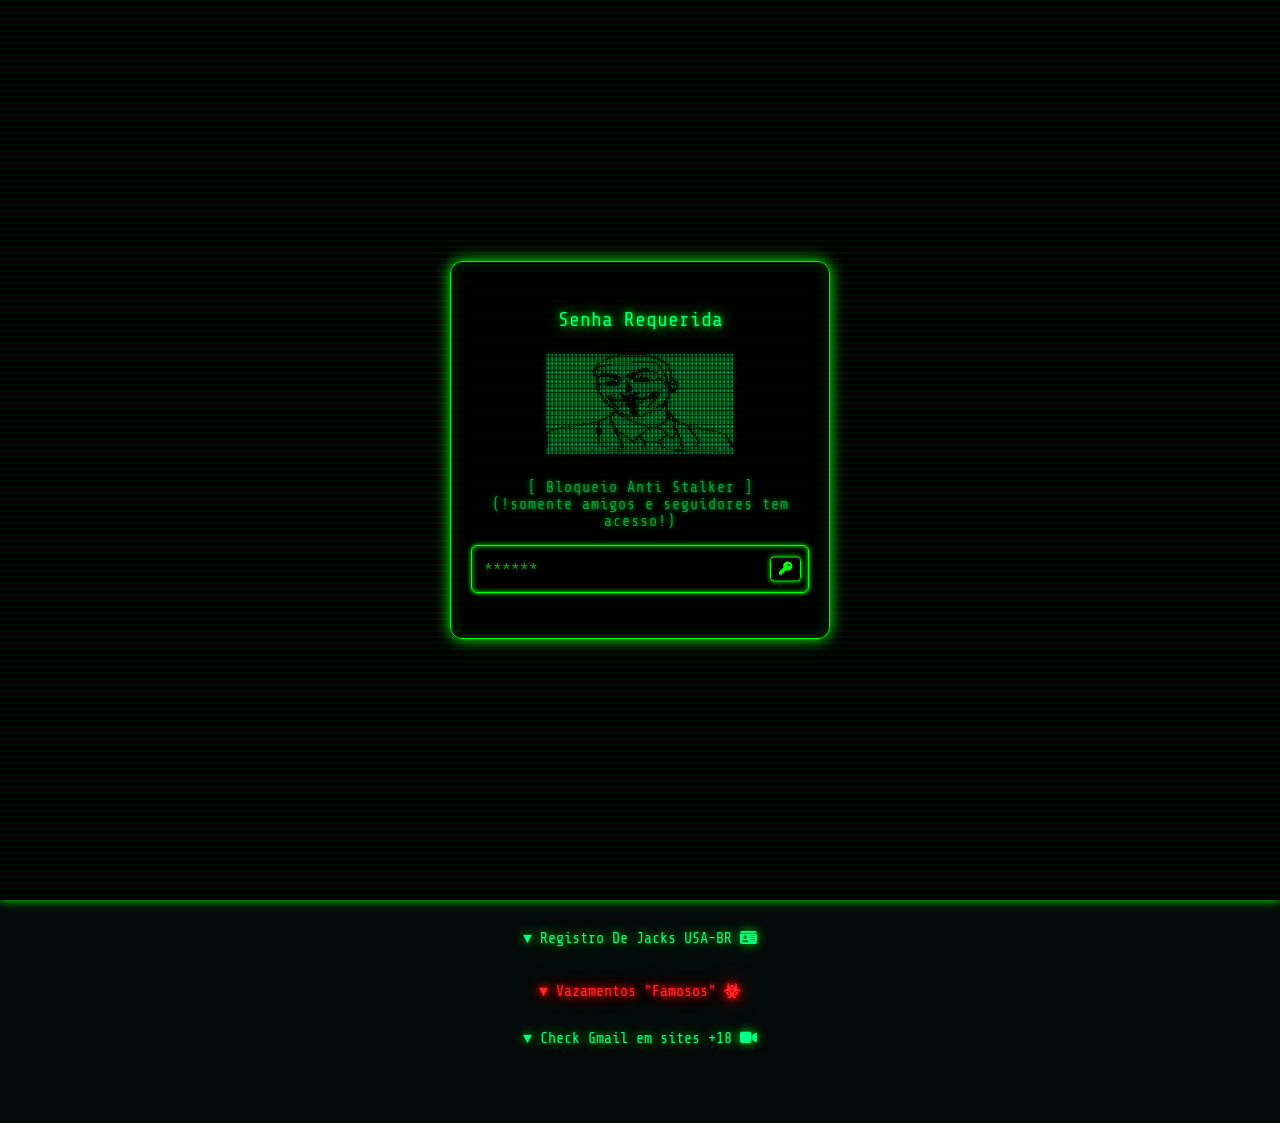
==== index.html @ c8e9060c "Update index.html" ====
<!DOCTYPE html>
<html lang="pt-BR">
<head>
   <meta charset="UTF-8">
    <meta name="viewport" content="width=device-width, initial-scale=1.0">
     <title>Olho De Deus - SOCMINT</title>
      <link rel="stylesheet" href="style.css">
       <link href="https://fonts.googleapis.com/css2?family=Share+Tech+Mono&display=swap" rel="stylesheet">
        <link rel="stylesheet" href="https://cdnjs.cloudflare.com/ajax/libs/font-awesome/6.5.0/css/all.min.css">
       <link rel="icon" type="image/png" href="eye.png">
     <link rel="shortcut icon" href="eye.png">
    <link rel="apple-touch-icon" href="eye.png"> 
</head>
<body>

<!-- TELA DE ACESSO -->
<div id="lockScreen">
  <div class="lock-box">
    <h1 class="lock-title">Senha Requerida</h1>
    <div class="lock-ascii">
     <pre>
⣿⣿⣿⣿⣿⣿⣿⣿⣿⣿⣿⣿⣿⣿⣿⠟⣋⣭⣴⣶⣶⣶⣶⣶⣦⣭⣙⠻⢿⣿⣿⣿⣿⣿⣿⣿⣿⣿⣿⣿⣿⣿⣿⣿⣿⣿⣿
⣿⣿⣿⣿⣿⣿⣿⣿⣿⣿⣿⣿⣿⢟⣵⣾⣿⣿⣿⠿⠿⠟⣛⣛⣛⣛⣛⠻⣦⡙⢿⣿⣿⣿⣿⣿⣿⣿⣿⣿⣿⣿⣿⣿⣿⣿⣿
⣿⣿⣿⣿⣿⣿⣿⣿⣿⣿⣿⣿⠇⢚⣋⣭⣵⣶⣶⣿⣿⣿⣿⣿⣿⣿⣿⣷⡘⣿⡌⣿⣿⣿⣿⣿⣿⣿⣿⣿⣿⣿⣿⣿⣿⣿⣿
⣿⣿⣿⣿⣿⣿⣿⣿⣿⣿⣿⡟⢠⣿⢿⣿⣿⣿⣿⣿⣿⡿⠟⠉⠀⠈⠛⠿⣷⢹⣧⢹⣿⣿⣿⣿⣿⣿⣿⣿⣿⣿⣿⣿⣿⣿⣿
⣿⣿⣿⣿⣿⣿⣿⣿⣿⣿⣿⣿⡈⠇⠀⠀⠉⠛⢿⣿⠋⠀⢠⡶⣿⣿⣿⣶⣿⡇⢿⢸⣿⣿⣿⣿⣿⣿⣿⣿⣿⣿⣿⣿⣿⣿⣿
⣿⣿⣿⣿⣿⣿⣿⣿⣿⣿⣿⣿⡇⣾⣿⡿⠖⢤⡀⣶⢲⣤⠈⠁⠀⠈⡛⣋⣈⡻⠸⠀⠻⣿⣿⣿⣿⣿⣿⣿⣿⣿⣿⣿⣿⣿⣿
⣿⣿⣿⣿⣿⣿⣿⣿⣿⣿⣿⣿⡇⢘⡏⠀⠀⠀⣸⣿⠈⣿⣶⣶⣶⣶⣿⣿⣿⣇⡀⣚⡀⣿⣿⣿⣿⣿⣿⣿⣿⣿⣿⣿⣿⣿⣿
⣿⣿⣿⣿⣿⣿⣿⣿⣿⣿⣿⣿⡇⢸⣿⣿⣿⣿⣿⣿⠀⢸⣿⣿⣿⣿⣿⣿⡿⣿⡆⠙⢃⣿⣿⣿⣿⣿⣿⣿⣿⣿⣿⣿⣿⣿⣿
⣿⣿⣿⣿⣿⣿⣿⣿⣿⣿⣿⣿⣿⡘⣿⣿⡿⢿⡟⢿⡤⠾⠓⣹⣶⣶⠎⢀⢲⣿⡇⣤⣼⣿⣿⣿⣿⣿⣿⣿⣿⣿⣿⣿⣿⣿⣿
⣿⣿⣿⣿⣿⣿⣿⣿⣿⣿⣿⣿⣿⣷⠸⡅⠘⠿⠷⠀⠀⠀⠈⠛⠋⠉⢀⠄⣾⣿⠃⣿⣿⣿⣿⣿⣿⣿⣿⣿⣿⣿⣿⣿⣿⣿⣿
⣿⣿⣿⣿⣿⣿⣿⣿⣿⣿⣿⣿⣿⣿⣇⢱⡀⣤⣤⣤⠀⠁⠰⠖⣲⣿⢇⣼⣿⠏⢘⣿⣿⣿⣿⣿⣿⣿⣿⣿⣿⣿⣿⣿⣿⣿⣿
⣿⣿⣿⣿⣿⣿⣿⣿⣿⣿⣿⣿⣿⣿⣿⣧⡑⢌⢳⣶⣄⠀⢀⣿⣿⣃⣾⡟⣡⢠⢸⣿⣿⣿⣿⣿⣿⣿⣿⣿⣿⣿⣿⣿⣿⣿⣿
⣿⣿⣿⣿⣿⣿⣿⣿⣿⣿⣿⣿⣿⣿⣿⣿⡿⠀⡻⣿⣿⠀⠀⣿⣿⡿⢣⣾⣥⣿⠸⣿⣿⣿⣿⣿⣿⣿⣿⣿⣿⣿⣿⣿⣿⣿⣿
⣿⣿⣿⣿⣿⣿⣿⣿⣿⣿⣿⣿⣿⣿⣿⠟⢡⣷⣄⠨⣙⣂⣀⣛⣡⣾⣿⣿⣿⣿⠀⡈⣿⣿⣿⣿⣿⣿⣿⣿⣿⣿⣿⣿⣿⣿⣿
⣿⣿⣿⣿⣿⣿⣿⣿⣿⣿⣿⣿⡿⠛⣡⣾⠸⣿⣿⣷⣌⡻⢿⣿⣿⣿⣿⣿⣿⡿⢠⡇⠙⢿⣿⣿⣿⣿⣿⣿⣿⣿⣿⣿⣿⣿⣿
⣿⣿⣿⣿⣿⡿⠿⢟⣛⣩⣭⣴⣶⢸⣿⣿⡆⢿⣿⣿⣿⣿⣦⣍⡛⢿⣿⡿⢋⣴⣿⡿⢸⣶⣍⠻⢿⣿⣿⣿⣿⣿⣿⣿⣿⣿⣿
⣿⠟⣛⣭⣴⣶⣿⣿⣿⣿⣿⣿⡏⠘⣿⣿⣷⠘⣿⣿⣿⣿⣿⣿⣿⢆⣬⣴⣍⢻⣿⣷⠘⣿⣿⣇⢲⣦⣍⣛⠻⠿⣿⣿⣿⣿⣿
⢡⣿⣿⣿⣿⣿⣿⣿⣿⣿⣿⣿⣧⢀⣿⣿⣿⡄⢌⠻⣿⣿⣿⠟⣡⣿⣿⣿⣿⣧⠹⣿⠁⢻⣿⣿⣆⢻⣿⣿⣿⣷⣶⣭⡛⢿⣿
⢸⣿⣿⣿⣿⣿⣿⣿⣿⣿⣿⣿⣟⢸⣿⣿⣿⣷⠸⣷⡜⢿⠏⡌⢿⣿⣿⣿⡿⢡⣶⣉⣾⡘⣿⣿⣿⡎⢿⣿⣿⣿⣿⣿⣿⡘⣿
⢸⣿⣿⣿⣿⣿⣿⣿⣿⣿⣿⣿⣿⠸⣿⣿⣿⣿⡇⢿⣿⣦⣸⣿⡆⣭⣭⣭⡐⣿⣿⣿⣿⡇⢿⣿⣿⡿⢸⣿⣿⣿⣿⣿⣿⣧⠹
⣸⣿⣿⣿⣿⣿⣿⣿⣿⣿⣿⣿⣿⣿⣶⣽⣿⣿⣇⣸⣿⣿⣿⣿⣠⣿⣿⣿⣷⣘⣿⣿⣿⣧⣸⣿⣿⣶⣿⣿⣿⣿⣿⣿⣿⣿⣄
⣿⣿⣿⣾⣾⣿⣾⣿⣿⣿⣿⣷⣿⣿⣿⣷⣶⣶⣴⣶⣶⣶⣶⣾⣶⣶⣿⣶⣷⣾⣶⣶⣤⣤⣴⣶⣶⣶⣶⣶⣶⣶⣶⣿⣷⣿⣿
     </pre>
   </div>
     
     <p class="lock-subtitle">
       [ Bloqueio Anti Stalker ]
        <br>
       (!somente amigos e seguidores tem acesso!)
     </p>    
    <div class="input-wrapper lock-input">
      <input type="password" id="accessKey" placeholder="******">

      <button class="enter-btn" onclick="unlockPage()">
        <i class="fa-solid fa-key"></i>
      </button>
    </div>

    <p id="errorText"></p>

  </div>
</div>

<div class="container">
 <div class="cloud"></div>
</div>
<br>
   
<div class="top-bar">
  <div class="scroll-wrapper">
    <div id="scrollText">
      <span>
        Pois não há nada oculto que não venha a ser revelado, nem nada oculto que não venha a ser conhecido e trazido à luz Lucas 8-17
      </span>
      <span>
        Pois não há nada oculto que não venha a ser revelado,nem nada oculto que não venha a ser conhecido e trazido à luz Lucas 8-17
      </span>
    </div>
  </div>
</div>

<div class="eye-container">
   <div class="eye">
    <div class="scan-line"></div>
     <div class="iris"></div>
    <div class="pupil"></div>
   <div class="eyelid"></div>
</div>
</div>

<div class="scan-text">[ 𝛂 עין אלוהים Ω ]</div>

<div class="btn-container">
<button class="btn-matrix" onclick="scanRJ()" style="font-size:15px; border-radius:15px; width:80%;">☞  Leia Antes  ☜</button>
</div>

<div id="resultadoRJ" style="display:none; margin-top:20px;"></div>

<h1 class="accordion-title">
   ▼ Atlas Mundo Br Rj <i class="fa-solid fa-globe"></i>
</h1>
<div class="accordion-content">
  
<div class="btn-container">

  <a href="https://www.rj.gov.br/transparencia/" class="btn-matrix">
    Portal Transparência&nbsp;<i class="fa-solid fa-scale-balanced"></i>
  </a>

  <a href="https://conexis.org.br/numeros/mapa-de-antenas/" class="btn-matrix">
    Mapa Das Operadoras Br&nbsp;<i class="fa-solid fa-tower-cell"></i>
  </a>

  <a href="https://servicos.pc.sc.gov.br/antena/?t=e&d=YW50ZW5hIGphcHVpYmEmQGVyYiZALTIyLjk3NjY2NyZALTQ0LjI5Njk0NCZAMjEwJkAxMjAmQDE4MDA-" 
     class="btn-matrix"
     rel="noopener noreferrer"
     target="_blank">
     Mapeamento Antenas 5G PCSC&nbsp;<i class="fa-solid fa-satellite-dish"></i>
  </a>

  <a href="https://mxtoolbox.com/DNSLookup.aspx" class="btn-matrix">
    DNS Lookup&nbsp;<i class="fa-solid fa-network-wired"></i>
  </a>

  <a href="https://ahrefs.com/backlink-checker?utm_source=chatgpt.com" class="btn-matrix">
    Links Ancorados&nbsp;<i class="fa-solid fa-link"></i>
  </a>
   
  <a href="https://www.siteconfiavel.com.br/" class="btn-matrix">
    Verifica Sites&nbsp;<i class="fa-solid fa-shield-halved"></i>
  </a>

  <a href="https://pro.similarweb.com/#/digitalsuite/websiteanalysis/home" class="btn-matrix">
    Verifica Web&nbsp;<i class="fa-solid fa-chart-line"></i>
  </a>

  <a href="https://cybdetective.com/osintmap/" class="btn-matrix">
    Cyber Global&nbsp;<i class="fa-solid fa-globe"></i>
  </a>

  <a href="https://www.google.com/maps/d/u/0/viewer?mid=1lnMoFlzrZEwwlsqdNuPDPUtnoIUGBbU&g_ep=CAESCjExLjEyMC4xMDIYACDdYioSLDQ3MDc1OTE1LDQ3MDg0MzkzQgJCUg%3D%3D&shorturl=1&ll=-22.93721881592617%2C-43.16550334581837&z=13" class="btn-red">
    Mapa Das Facções&nbsp;<i class="fa-solid fa-triangle-exclamation"></i>
  </a>

</div>
   
</div>
   
<ul class="links">

<h1 class="accordion-title">
   ▼ Buscadores Universais <i class="fa-solid fa-magnifying-glass"></i>
</h1>
<div class="accordion-content">
<li>
<a class="matrix-btn" href="https://donodozap.com/" target="_blank">
<i class="fa-solid fa-user"></i>&nbsp;Dono Do Zap &nbsp;<i class="fa-brands fa-whatsapp"></i>
</a>
</li>
   
<!--caixa zap-->
<div class="input-wrapper">
  <input type="text" id="userWhats" placeholder="(ex: 5599999999999)">
  <button class="enter-btn" onclick="buscarWhats()"><i class="fa-brands fa-whatsapp"></i>&nbsp;enviar</button>
</div>
   
<!-- T.ME INTEXT -->
<div class="input-wrapper" style="margin-top:8px;">
  <input type="text" id="tmeIntext" placeholder="Busque no telegram">
  <button class="enter-btn" onclick="buscarTmeIntext()" 
     style="border:none ;">
    <i class="fa-solid fa-magnifying-glass"></i>&nbsp;<i class="fa-brands fa-telegram"></i>
  </button>
</div>

<!--caixa spotify-->
<div class="input-wrapper" style="margin-top:8px;">
  <input type="text" id="userSpotify" placeholder="user spotify">
  <button class="enter-btn" onclick="buscarSpotify()"><i class="fa-brands fa-spotify"></i>&nbsp;Espace</button>
</div>

<!--caixa pinterest-->
<div class="input-wrapper" style="margin-top:8px;">
  <input type="text" id="userPinterest" placeholder="user pinterest">
  <button class="enter-btn" onclick="buscarPinterest()"><i class="fa-brands fa-pinterest"></i>&nbsp;Alt</button>
</div>

<div class="box">
  <div class="input-wrapper" style="margin-top:8px;">
    <input type="text" id="usernameInput" placeholder="user insta = threads">
    <button class="enter-btn" id="enterBtn"><i class="fa-brands fa-threads"></i>&nbsp;Esc</button>
  </div>
</div>
   
<!--1. BLOCO: Username MULTIPLATAFORMA-->
<div class="input-wrapper" style="margin-top:8px;">
  <input type="text" id="userMulti" placeholder="multi busca">
  <button class="enter-btn" onclick="buscarMulti()">
     <i class="fa-brands fa-tiktok"></i>&nbsp;
      <i class="fa-brands fa-reddit"></i>&nbsp;
       <i class="fa-brands fa-youtube"></i>&nbsp;
     <i class="fa-brands fa-snapchat"></i>
  </button>
</div>
    
<!--3. BLOCO: Enumeração de Email-->
<div class="input-wrapper" style="margin-top:8px;">
  <input type="text" id="userEmailEnum" placeholder="Username → gmail">
  <button class="enter-btn" onclick="buscarEmail()"><i class="fa-solid fa-gmail"></i>&nbsp;<i class="fa-solid fa-magnifying-glass"></i></button>
</div>

<!--4. BLOCO: Número OSINT (Google + Zap)-->
<div class="input-wrapper" style="margin-top:8px;">
  <input type="text" id="userNumber" placeholder="+55 Numero vazado">
  <button class="enter-btn" onclick="buscarNumero()"><i class="fa-solid fa-phone"></i>&nbsp;<i class="fa-solid fa-info"></i>&nbsp;</button>
</div>

<p style="margin-top:10px; font-size:12px; color:#aaa;">
  Buscadores instagram
 <br>
 ( digite o usuario a ser analisado ) 
</p>
   
<!-- Picnob -->
<div class="input-wrapper" style="margin-top:8px;">
  <input type="text" id="picnobInput" placeholder="ver perfil em anonimato">
  <button class="enter-btn" id="picnobBtn">
    <i class="fa-brands fa-instagram"></i>&nbsp;Picnob
  </button>
</div>

<!-- Imginn -->
<div class="input-wrapper" style="margin-top:8px;">
  <input type="text" id="imginnInput" placeholder="usuário do insta (sem @)">
  <button class="enter-btn" id="imginnBtn">
    <i class="fa-brands fa-instagram"></i>&nbsp;Imginn
  </button>
</div>

<!-- Dumpor -->
<div class="input-wrapper" style="margin-top:8px;">
  <input type="text" id="dumporInput" placeholder="usuário do insta (sem @)">
  <button class="enter-btn" id="dumporBtn">
    <i class="fa-brands fa-instagram"></i>&nbsp;Dumpor
  </button>
</div>

<!-- Inflact -->
<div class="input-wrapper" style="margin-top:8px;">
  <input type="text" id="inflactInput" placeholder="usuário do insta (sem @)">
  <button class="enter-btn" id="inflactBtn">
    <i class="fa-brands fa-instagram"></i>&nbsp;Inflact
  </button>
</div>
   
<!--marcados insta-->
<div class="input-wrapper" style="margin-top:8px;">
  <input type="text" id="searchInput" placeholder="insta user = marcado ">
  <button class="enter-btn" id="searchBtn"><i class="fa-brands fa-instagram"></i>&nbsp;Tab</button>
</div>

<!-- curtido pelo user-->
<div class="input-wrapper" style="margin-top:8px;">
  <input type="text" id="userInput" placeholder="curtido pelo user">
  <button class="enter-btn" onclick="buscar()"><i class="fa-brands fa-instagram"></i>&nbsp;Enter</button>
</div>

<!--caixa x apagdos-->
<div class="input-wrapper" style="margin-top:8px;">
  <input type="text" id="archiveInput" placeholder="X user Post Apagado">
  <button class="enter-btn" id="archiveBtn"><i class="fa-brands fa-x-twitter"></i>&nbsp;Ctrl</button>
</div>

<!-- FACEBOOK PEOPLE SEARCH -->
<div class="input-wrapper" style="margin-top:8px;">
  <input type="text" id="userFacebook" placeholder="Nome Facebook">
  <button class="enter-btn" onclick="buscarFacebook()">
    <i class="fa-brands fa-facebook"></i>&nbsp;Enter
  </button>
</div>

<div class="input-wrapper" style="margin-top:8px;">
  <input type="text" id="userMacon" placeholder="Nome + Maçonaria">
  <button class="enter-btn" onclick="buscarMacon()">
  <i class="fa-solid fa-compass"></i>
  </button>
</div>

<div class="input-wrapper" style="margin-top:8px;">
  <input type="text" id="userProcesso" placeholder="Processos/justiça">
  <button class="enter-btn" onclick="buscarProcessos()">
    <i class="fa-solid fa-scale-balanced"></i>
  </button>
</div>

<div class="input-wrapper">
  <input type="text" id="reclameAqui" placeholder="Nome Reclame Aqui" style="margin-top:8px;"> 
  <button class="enter-btn" onclick="buscarReclameAqui()"> ☢ </button>
</div>

<li>
<a class="matrix-btn icon-btn" style="margin-top:5px;"
href="http://bvsg.org/index.html"
target="_blank">

<i class="fa fa-search"></i>
 Bing vs Google
<i class="fa-brands fa-google"></i>
</a>
</li>
   
<li>
<a class="matrix-btn icon-btn" style="margin-top:5px;" 
href="https://cryptoid.com.br/criptografia-identificacao-digital-id-biometria/essse-sera-mesmo-o-maior-vazamentos-de-dados-pessoais-do-brasil/"
target="_blank">

<i class="fa fa-search"></i>
 Vazamentos SUS #01
<i class="fa-solid fa-user-secret"></i>
</a>
</li>

<li>
<a class="matrix-btn" href="https://behindtheemail.com/" target="_blank" style="margin-top:5px;">
<i class="fa-solid fa-eye"></i>&nbsp;Varredura Gmail&nbsp;<i class="fa-brands fa-google"></i>
</a>
</li>
   
<li>
<a class="matrix-btn" href="https://haveibeenpwned.com/" target="_blank" style="margin-top:5px;">
<i class="fa-solid fa-envelope"></i>&nbsp;Vazamentos #02&nbsp;<i class="fa-solid fa-key"></i>
</a>
</li>

<li>
<a class="matrix-btn" href="https://epieos.com/" target="_blank" style="margin-top:5px;">
<i class="fa-solid fa-info"></i>&nbsp; Id Foto Maps&nbsp;<i class="fa-brands fa-google"></i>
</a>
</li>

<li>
<a class="matrix-btn" href="https://whatsmyname.app/" target="_blank" style="margin-top:5px;">
?WhAtS My NaMe? 
</a>
</li>
   
<li>
<a class="matrix-btn" href="https://cnpja.com/" target="_blank" style="margin-top:5px;">
<i class="fas fa-map-marker-alt"></i>&nbsp;CNPJ Dados&nbsp;<i class="fa fa-book"></i>
</a>
</li>

<li>
<a class="matrix-btn" href="https://calculetudo.com.br/local_consulta_ddd" target="_blank" style="margin-top:5px;">
<i class="fas fa-map-marker-alt"></i>&nbsp;Consulta DDD&nbsp;<i class="fa fa-phone"></i>
</a>
</li>

<!-- BADOO - Ícone de Coração (estilo dating) -->
<div class="input-wrapper" style="margin-top:10px;">
  <input type="text" id="userBadoo" placeholder="badoo global">
  <button class="enter-btn" onclick="buscarBadoo()" 
          style="border: none;">
    <i class="fa-solid fa-heart fa-lg"></i>
  </button>
</div>

<!-- HORNET - Ícone de Abelha -->
<div class="input-wrapper" style="margin-top:8px;">
  <input type="text" id="userHornet" placeholder="vale global">
  <button class="enter-btn" onclick="buscarHornet()" 
          style="border: none;">
    <i class="fab fa-forumbee"></i>
  </button>
</div>

<!-- GAROTOS COM LOCAL -->
<div class="input-wrapper" style="margin-top:8px;">
  <input type="text" id="garotosComLocal" placeholder="Ele da golpe? ">
  <button class="enter-btn" onclick="buscarGarotosComLocal()"
          style="border: none;">
    <i class="fa-solid fa-ban"></i>
  </button>
</div>

<!-- GAROTAS COM LOCAL -->
<div class="input-wrapper" style="margin-top:8px;">
  <input type="text" id="garotasComLocal" placeholder="Ela da golpe?">
  <button class="enter-btn" onclick="buscarGarotasComLocal()"
          style="border: none;">
    <i class="fa-solid fa-ban"></i>
  </button>
</div>

<!-- FATALMODEL - GAROTOS -->
<div class="input-wrapper" style="margin-top:8px;">
  <input type="text" id="fatalmodelGarotos" placeholder="Ele é famosinho?">
  <button class="enter-btn" onclick="buscarFatalmodelGarotos()"
          style="border: none;">
    <i class="fa-solid fa-ban"></i>
  </button>
</div>

<!-- FATALMODEL - GAROTAS -->
<div class="input-wrapper" style="margin-top:8px;">
  <input type="text" id="fatalmodelGarotas" placeholder="Ela é famosinha?">
  <button class="enter-btn" onclick="buscarFatalmodelGarotas()"
          style="border: none;">
    <i class="fa-solid fa-ban"></i>
  </button>
</div>
  
</div>
   
<h1 class="accordion-title">
   ▼ Busca Reversa Imagem <i class="fa-solid fa-image"></i>
</h1>
<div class="accordion-content">
<h1>└─▼ Sites</h1>

<li>
<a class="matrix-btn" href="https://tineye.com/" target="_blank">
<i class="fa-solid fa-robot"></i> &nbsp;Onde Foi Postado 1&nbsp;<i class="fa-solid fa-images"></i>
</a>
</li>

<li>
<a class="matrix-btn" href="https://picarta.ai/" target="_blank" style="margin-top:5px;">
<i class="fa-solid fa-robot"></i> &nbsp;Geolocalização IA&nbsp;<i class="fa-solid fa-images"></i>
</a>
</li>
   
<li>
<a class="matrix-btn" href="https://yandex.com/images/" target="_blank" style="margin-top:5px;">
<i class="fa-solid fa-magnifying-glass"></i> &nbsp;Yandex Images &nbsp;<i class="fa-solid fa-images"></i>
</a>
</li>

<li>
<a class="matrix-btn" href="https://pimeyes.com/en" target="_blank" style="margin-top:5px;">
<i class="fa-solid fa-magnifying-glass"></i> &nbsp;Pin Eyes Sites +18&nbsp;<i class="fa-solid fa-images"></i>
</a>
</li>

<li>
<a class="matrix-btn" href="https://facecheck.id/pt" target="_blank" style="margin-top:5px;">
<i class="fa-solid fa-face-smile"></i>&nbspFace Check&nbsp;<i class="fa-brands fa-google"></i>
</a>
</li>

<li>
<a class="matrix-btn" href="https://exiftool.org/" target="_blank" style="margin-top:5px;">
<i class="fa-solid fa-clock"></i>&nbsp;Meta Dados IMG&nbsp;<i class="fa-solid fa-info"></i>
</a>
</li>
</div>

<h1 class="accordion-title">
   ▼ Osint Simbólico Data <i class="fa-solid fa-database"></i>
</h1>
<div class="accordion-content">
<h1>└─▼ Data Nascimento</h1>

<li>
  <div class="input-wrapper">
    <input type="date" id="dataNascimento" placeholder="dd/mm/aaaa">
    <button class="enter-btn" onclick="rodar()"><i class="fa-solid fa-calendar-days"></i>&nbsp;<i class="fa-solid fa-id-card"></i></button>
  </div>

  <div id="resultado"></div>
</li>
</div>

<h1 class="toggle-title" onclick="togglePesquisa()">
▼ Espiritual Do Indivíduo <i class="fa-solid fa-hands-praying"></i>
</h1>

<div id="pesquisaBox" style="display:none;">
<h1>└─▼ % Bastardia</h1>
<br>
  <a href="https://youtu.be/LGzTYvTXLu8?si=DMXeV-1Y-XBlbb7w" target="_blank"><img src="bastardia.jpg" class="img-app" style="border-radius: 15px; width:90%">
<br></a>
<div class="input-wrapper" style="margin-top:5px; text-align:left;">

  <p>Seus pais te conceberam casados?</p>
  <label><input type="radio" name="q1" value="sim"> Sim</label>
  <label><input type="radio" name="q1" value="nao"> Não</label>

  <p>Seus pais estão separados atualmente?</p>
  <label><input type="radio" name="q2" value="sim"> Sim</label>
  <label><input type="radio" name="q2" value="nao"> Não</label>

  <p>Eles tiveram relações com outras pessoas antes de gerar você?</p>
  <label><input type="radio" name="q3" value="sim"> Sim</label>
  <label><input type="radio" name="q3" value="nao"> Não</label>

  <p>Você foi criado só por pai ou mãe?</p>
  <label><input type="radio" name="q4" value="sim"> Sim</label>
  <label><input type="radio" name="q4" value="nao"> Não</label>

  <br><br>

  <button class="matrix-btn" onclick="calcularBastardia()">Analisar </button>

  <div id="resultadoBastardia" style="margin-top:10px;"></div>

</div>

<h1>
└─▼ Zona Tóxica
</h1>

<br>
  <img src="toxico1.jpg" class="img-app" style="border-radius: 15px; width:90%">
<br>
<div class="input-wrapper">

  <p>Consome drogas (cigarro, etc)?</p>
  <label><input type="radio" name="t1" value="sim"> Sim</label>
  <label><input type="radio" name="t1" value="nao"> Não</label>

  <p>Consome álcool?</p>
  <label><input type="radio" name="t2" value="sim"> Sim</label>
  <label><input type="radio" name="t2" value="nao"> Não</label>

  <p>Assiste conteúdo +18?</p>
  <label><input type="radio" name="t3" value="sim"> Sim</label>
  <label><input type="radio" name="t3" value="nao"> Não</label>

  <p>Tem processos na justiça?</p>
  <label><input type="radio" name="t4" value="sim"> Sim</label>
  <label><input type="radio" name="t4" value="nao"> Não</label>

  <p>Tem traços narcisistas?</p>
  <label><input type="radio" name="t5" value="sim"> Sim</label>
  <label><input type="radio" name="t5" value="nao"> Não</label>

  <br><br>

  <button class="matrix-btn" onclick="calcularToxico()">Analisar</button>

  <div id="resultadoToxico"></div>

</div>
</div>
   
<h1 class="accordion-title">
   ▼ Registro De Jacks USA-BR <i class="fa-solid fa-id-card"></i>
</h1>
<div class="accordion-content">

  <img src="justica.png" class="img-app">
  <!-- BUSCA CENTRAL -->
  <div class="input-wrapper" style="margin-top:8px; max-width:320px;">
     
    <input type="text" id="userOffender" placeholder="Nome/cidade EUA">
    <button class="enter-btn" onclick="buscarOffenderAvancado()"><i class="fa-solid fa-flag-usa"></i></button>
  </div>

  <div class="input-wrapper" style="margin-top:8px; max-width:320px;">
  <input type="text" id="userCrimeBR" placeholder="Nome completo Do Jack BR">
  
  <button class="enter-btn" onclick="buscarCrimeBR()"><i class="fa fa-flag" aria-hidden="true"></i></button>
  </div>
   
  <!-- BOTÕES DIRETOS -->
  <div class="btn-container">

    <a href="https://portalservicos.sejusp.ms.gov.br/#/consultapedofilos" target="_blank" class="btn-matrix">
     Registro Jacks Mato Grosso do Sul
    </a>
     
    <a href="https://www.offenderradar.com/" target="_blank" class="btn-matrix">
     Radar Amplo Abusadores usa
    </a>
     
    <a href="https://www.nsopw.gov" target="_blank" class="btn-matrix">
      Buscador oficial governo usa
    </a>

    <a href="https://www.criminaljustice.ny.gov/SomsSUBDirectory/search_index.jsp" target="_blank" class="btn-matrix">
      Estado Nova York
    </a>

  </div>

  <!-- AVISO -->
  <p style="margin-top:15px; font-size:12px; color:#aaa;">
    Dados públicos do governo dos EUA, BR e Google.
  </p>

</div>

<!-- ===== VAZAMENTOS FAMOSOS ===== -->

<h1 class="accordion-title creep-title">
▼ Vazamentos "Famosos" <i class="fa-solid fa-biohazard"></i>
</h1>

<div class="accordion-content">

<!-- WATTPAD -->
<a class="btn-creep"
href="https://www.welivesecurity.com/br/2020/07/22/wattpad-incidente-de-seguranca-expoe-270-milhoes-de-registros-de-usuarios/"
target="_blank">

 Wattpad — 271M
&nbsp;<i class="fa-solid fa-book"></i>
</a>

<p class="lock-subtitle">
emails • usernames • hashes • IPs
</p>

<!-- DUOLINGO -->
<a class="btn-creep" 
href="https://www.davi.com.br/seguranca-digital-144/vazamento-de-dados-duolingo/"
target="_blank">

 Duolingo — 2.6M

&nbsp;<i class="fa-solid fa-language"></i>
</a>

<p class="lock-subtitle">
emails • usernames • scraping
</p>

<!-- LINKEDIN -->
<a class="btn-creep" 
href="https://canaltech.com.br/seguranca/vazamento-expoe-dados-pessoais-de-700-milhoes-de-perfis-no-linkedin-188529/"
target="_blank">

 LinkedIn — 700M

&nbsp;<i class="fa-brands fa-linkedin"></i>
</a>

<p class="lock-subtitle">
telefones • empregos • scraping
</p>

<!-- CANVA -->
<a class="btn-creep" 
href="https://canaltech.com.br/hacker/dados-de-139-milhoes-de-usuarios-do-canva-sao-roubados-por-hacker-140409/"
target="_blank">

Canva — 139M

&nbsp;<i class="fa-solid fa-palette"></i>
</a>

<p class="lock-subtitle">
emails • nomes • cidades
</p>

<!-- DEEZER -->
<a class="btn-creep" 
href="https://tecnoblog.net/noticias/dados-de-229-milhoes-de-usuarios-do-deezer-foram-expostos-na-web/"
target="_blank">

Deezer — 229M

&nbsp;<i class="fa-solid fa-music"></i>
</a>

<p class="lock-subtitle">
dados musicais • emails • usuários BR
</p>

<!-- ZYNGA -->
<a class="btn-creep" 
href="https://sbtnews.sbt.com.br/noticia/tecnologia/maior-vazamento-de-dados-da-historia-registra-28-bilhoes-de-contas-expostas"
target="_blank">

Zynga — 218M

&nbsp;<i class="fa-solid fa-gamepad"></i>
</a>

<p class="lock-subtitle">
FarmVille • jogos sociais • hashes
</p>

<!-- MYFITNESSPAL -->
<a class="btn-creep"
href="https://olhardigital.com.br/2018/03/30/seguranca/hackers-roubam-dados-de-150-milhoes-de-usuarios-de-aplicativo-fitness/"
target="_blank">

MyFitnessPal — 150M

&nbsp;<i class="fa-solid fa-dumbbell"></i>
</a>

<p class="lock-subtitle">
fitness • emails • senhas
</p>

<!-- GRAVATAR -->
<a class="btn-creep" 
href="https://www.tecmundo.com.br/seguranca/229931-gravatar-sofre-vazamento-dados-114-milhoes-de-usuarios.htm"
target="_blank">

Gravatar — 114M

&nbsp;<i class="fa-solid fa-user-secret"></i>
</a>

<p class="lock-subtitle">
emails • usernames • avatars
</p>

<!-- CAFEPRESS -->
<a class="btn-creep"
href="https://www.techspot.com/news/81295-cafepress-hacked-23-million-accounts-compromised.html?utm_source=chatgpt.com"
target="_blank">

CafePress — 23M

&nbsp;<i class="fa-solid fa-mug-hot"></i>
</a>

<p class="lock-subtitle">
endereços • compras • nomes
</p>

<!-- EVITE -->
<a class="btn-creep"
href="https://www.reddit.com/r/privacy/comments/c10cra/online_invitation_company_evite_hit_with_data/?utm_source=chatgpt.com"
target="_blank">

Evite — 100M

&nbsp;<i class="fa-solid fa-envelope-open-text"></i>
</a>

<p class="lock-subtitle">
eventos privados • convites • localização
</p>

</div>

<!-- ==================== CHECKERS +18 ==================== -->
<h1 class="accordion-title" style="margin-top:5px;">
   ▼ Check Gmail em sites +18  <i class="fa-solid fa-video"></i>
</h1>
<div class="accordion-content">
  <p class="lock-subtitle">
    True: gmail disponivel para cadastro = não cadastrado
  </p>
  <p class="lock-subtitle">
    False: gmail indisponível para cadastro = ja cadastrado
  </p>
  <!-- XVideos -->
  <div class="input-wrapper" style="margin-top:8px;">
    <input type="text" id="userXVideos" placeholder="gmail esta cadastrado?">
    <button class="enter-btn" onclick="checkXVideos()">
      <i class="fa-solid fa-eye"></i>&nbsp;XV
    </button>
  </div>

  <!-- XNXX -->
  <div class="input-wrapper" style="margin-top:8px;">
    <input type="text" id="userXNXX" placeholder="gmail esta cadastrado?">
    <button class="enter-btn" onclick="checkXNXX()">
      <i class="fa-solid fa-eye"></i>&nbsp;XN
    </button>
  </div>

 <div class="input-wrapper" style="margin-top:8px;">
    <input type="text" id="userFatalModel" placeholder="***@gmail.com">
    <button class="enter-btn" onclick="abrirFatalModel()">
      <i class="fa-solid fa-eye"></i>&nbsp;FM
    </button>
  </div>

  <div class="input-wrapper" style="margin-top:8px;">
    <input type="text" id="userGarotoLocal" placeholder="***@gmail.com">
    <button class="enter-btn" onclick="abrirGarotoComLocal()">
      <i class="fa-solid fa-eye"></i>&nbsp;GCL
    </button>
  </div>

</div>
   
<!-- ================= BOTÃO MENU ================= -->

<button class="menu-toggle" onclick="toggleMenu()">
  <i class="fa-solid fa-magnifying-glass"></i>
</button>

<!-- ================= MENU LATERAL ================= -->

<div id="menuLupa" class="menu-lupa">

  <!-- TOPO -->
  <div class="menu-header">
    <h2>Trilha do Investigador SOCMINT</h2>

    <button class="close-menu" onclick="toggleMenu()">
      <i class="fa-solid fa-xmark"></i>
    </button>
  </div>

  <!-- DICAS -->

  <button class="btn-matrix" onclick="toggleDica('dicaBox')">
    Interesses Facebook
  </button>

  <button class="btn-matrix" onclick="toggleDica('dicainsta')" style="margin-top:10px;">
    ABC do Instagram
  </button>

   <button class="btn-matrix" onclick="toggleDica('dicat')" style="margin-top:10px;">
    Conta threads oculta
  </button>

  <button class="btn-matrix" onclick="toggleDica('dicax')" style="margin-top:10px;">
    Posts apagados x Twitter 
  </button>

  <button class="btn-matrix" onclick="toggleDica('dicaPix')" style="margin-top:10px;">
    Nome todo por chaves Pix
  </button>

  <div class="menu-ascii">
  <pre>
        __.|.__
    .n887.d8`qb`"-.
  .d88' .888  q8b. `.
 d8P'  .8888   .88b. \
d88_._ d8888_.._9888 _\
  '   '    |    '   '
           |
           |
         `='
 </pre>
 </div> 
</div>

<!-- ================= OVERLAY ESCURO ================= -->

<div id="overlayMenu" class="overlay-menu" onclick="toggleMenu()"></div>

<!-- ================================================= -->
<!-- =================== DICAS ======================= -->
<!-- ================================================= -->

<div id="dicaBox" class="dica-box">
  <div class="dica-content">

    <p>
      Acesse o Facebook da pessoa pela versão de computador,
      vá até a aba "Curtidas". Se estiver pública, você poderá
      encontrar informações reveladoras sobre interesses,
      páginas seguidas e possíveis conexões.
    </p>

    <button onclick="toggleDica('dicaBox')">
      Fechar
    </button>

  </div>
</div>

<div id="dicainsta" class="dica-box">
  <div class="dica-content">

    <p>
       Se esta procurando uma pessoa especifica nos seguidores, 
       va na barra de pesquisa e digite a primeira letra do nome, 
       o instagram vai retonar pessoas com aquela inicial, 
       na barra de pesuisas geral também fica salva as pessoas buscadas com aquela letra.
    </p>

    <button onclick="toggleDica('dicainsta')">
      Fechar
    </button>

  </div>
</div>

<div id="dicat" class="dica-box">
  <div class="dica-content">

    <p>
     Para saber se uma conta especifica no intagram
     tem conta ativa no threads mais não mostra o selo na 
     biografia, va em > buscadores universais > user insta = threads >
     e digite o (usuario) da conta.
    </p>

    <button onclick="toggleDica('dicat')">
      Fechar
    </button>

  </div>
</div>

<div id="dicax" class="dica-box">
  <div class="dica-content">

    <p>
      Para ver posts e stories apagados do Twitter tenha em mãos o usuário va na aba 
       > buscadores universais, > Posts apagados X > cole o user, 
       vai retornar tudo que a maquina do tempo salvou sobre aquele perfil 
       ( ! posts +18 podem aparecer esteja ciente dessa pesquisa ! )
    </p>

    <button onclick="toggleDica('dicax')">
      Fechar
    </button>

  </div>
</div>

<div id="dicaPix" class="dica-box">
  <div class="dica-content">

    <p>
      Algumas chaves Pix como telefone, e-mail ou CPF podem revelar
      o nome completo cadastrado no banco ao iniciar uma transferência.
      Em alguns casos isso ajuda na confirmação de identidade ou nome real.
    </p>

    <button onclick="toggleDica('dicaPix')">
      Fechar
    </button>

  </div>
</div>

<br>
</ul>
<footer class="footer-fixed">
  <div class="footer-content">

    <!-- texto -->
    <span>© vitordev01 2026</span>

    <!-- ícone info (CENTRO) -->
    <i class="fa-solid fa-circle-info info-icon" onclick="toggleInfo()"></i>

    <!-- github -->
    <a href="https://github.com/vitordev01" target="_blank" rel="noopener noreferrer">
      <i class="fa-brands fa-github"></i>
    </a>

  </div>
</footer>

<div id="infoBox" class="info-box">
  <div class="info-content">
    <p>
      Nenhum dado inserido nesta página é armazenado ou compartilhado.  
      Todas as consultas são processadas localmente no seu navegador.  
      O uso indevido das ferramentas é de total responsabilidade do usuário.
    </p>
    <button onclick="toggleInfo()">Fechar</button>
  </div>
</div>

<br>
<script src="script.js" defer></script>
</body>
</html>
---- style.css ----
* {
  -webkit-tap-highlight-color: transparent;
   box-sizing:border-box;
}

body{
  background:#020b0a;
  font-family:'Share Tech Mono', monospace;
  margin:0;
  padding:0;
  text-align:center;
  color:white;
  overflow-x:hidden;
  width:100%;

}

/* ===== TOPO FIXO ESTILO LETREIRO ===== */
.top-bar {
  position: fixed;
  top: 0;
  left: 0;
  width: 100%;
  height: 40px;

  background: rgba(0, 0, 0, 0.95);
  border-bottom: 1px solid #00ff00;
  box-shadow: 0 0 10px #00ff00;

  overflow: hidden;
  z-index: 9999;

  display: flex;
  align-items: center;
}

/* wrapper novo */
.scroll-wrapper {
  width: 100%;
  overflow: hidden;
}

/* TEXTO (AGORA FLEX) */
#scrollText {
  display: flex;
  gap: 80px; /* espaço entre cópias */

  white-space: nowrap;

  color: #00ff88;
  font-size: 14px;
  letter-spacing: 1px;

  text-shadow:
    0 0 5px #00ff00,
    0 0 10px #00ff00;
}

/* empurra conteúdo */
body {
  padding-top: 50px;
}
/*passarinhos twitter*/
.birds {
  display: flex;
  justify-content: center;
  gap: 15px;
  margin-bottom: 8px; /* espaço entre pássaros e h1 */
}

.birds i {
  color: #00ff00;
  font-size: 20px;

  /* efeito neon */
  text-shadow: 0 0 5px #00ff00, 0 0 10px #00ff00;

  /* leve animação */
  animation: float 2s ease-in-out infinite;
}

/* animação flutuando */
@keyframes float {
  0% { transform: translateY(0); }
  50% { transform: translateY(-5px); }
  100% { transform: translateY(0); }
}

/* NUVEM */
/* ===== CONTAINER ===== */
.container {
  display: flex;
  justify-content: center;
  margin-top: 115px; /* sobe a nuvem (ajuste aqui se quiser mais alto) */
  position: relative;
}

/* ===== NUVEM ===== */
.cloud {
  display: flex;
  position: relative;
  width: 320px;
  height: 100px;
  background: #fff;
  border-radius: 100px;
  z-index: 100;
  filter: drop-shadow(8px 8px 0 #0005);
  animation: animateCloud 0.9s steps(1) infinite alternate;
}

@keyframes animateCloud {
  0% {
    filter:
      drop-shadow(8px 8px 0 #0005)
      drop-shadow(0 0 0px #fff)
      brightness(1);
  }

  92% {
    filter:
      drop-shadow(8px 8px 0 #0005)
      drop-shadow(0 0 60px #fff)
      brightness(12);
  }

  100% {
    filter:
      drop-shadow(8px 8px 0 #0005)
      drop-shadow(0 0 0px #fff)
      brightness(1);
  }
}

.cloud::after {
  content: '';
  position: absolute;
  inset: 0;
  background: #fff;
  border-radius: 100px;
  z-index: 1000;
}

/* topo da nuvem */
.cloud::before {
  content: '';
  position: absolute;
  top: -50px;
  left: 40px;

  width: 110px;
  height: 110px;

  border-radius: 50%;
  background: #fff;

  box-shadow: 90px 0 0 30px #fff;
}

/* ===== CHUVA (LETRAS) ===== */
.text {
  position: absolute;
  top: 14px; /*  começa na nuvem */

  color: #00ff66;
  font-family: 'Share Tech Mono', monospace;

  text-shadow:
    0 0 5px #00ff66,
    0 0 10px #00ff66,
    0 0 20px #00ff66;

  animation: rain 2s linear forwards;
}

/* animação queda */
@keyframes rain {
  0% {
    transform: translateY(0);
    opacity: 1;
  }

  100% {
    transform: translateY(290px); /*  queda = mais natural */
    opacity: 0;
  }
}

/* ===== OLHO SCANNER ===== */
.eye-container{
  margin-top:80px;
  display:flex;
  justify-content:center;
}

.eye{
  width:180px;
  height:180px;
  border-radius:50%;
  background: radial-gradient(circle, #001a0f 20%, #000 70%);
  border:3px solid #00ff00;

  box-shadow:
    0 0 10px #00ff00,
    inset 0 0 20px #00ff00;

  position:relative;
  overflow:hidden;
}

/* iris */
.iris{
  width:80px;
  height:80px;
  border-radius:50%;
  position:absolute;
  top:50%;
  left:50%;
  transform:translate(-50%, -50%);

  /* iris + pupila juntas */
  background: radial-gradient(
    circle at center,
    #000 12%,          /* pupila */
    #003d1f 22%,       /* transição escura */
    #00ff66 40%,       /* iris viva */
    #00cc55 60%,       /* degrade */
    #001a0f 75%,       /* borda escura */
    #000 100%
  );

  box-shadow:
    inset 0 0 25px #00ff66,
    0 0 25px #00ff00,
    0 0 60px #00ff00;
  animation: eyeMove 12s infinite;
}

.iris::after{
  content:'';
  position:absolute;
  width:10px;
  height:10px;
  background: radial-gradient(circle, #ccffcc, transparent);
  border-radius:50%;
  top:14px;
  left:20px;
  opacity:0.8;
}

/* pálpebra */
.eyelid{
  position:absolute;
  width:100%;
  height:100%;
  background:#020b0a;
  top:-100%;
  left:0;
  animation: blink 4s infinite;
}

@keyframes blink {
  0% { top:-100%; }
  45% { top:-100%; }
  50% { top:0%; }
  55% { top:-100%; }
  100% { top:-100%; }
}

/* ===== MOVIMENTO AUTOMÁTICO DO OLHO ===== */
.iris,
.pupil {
  animation: olhar 12s infinite ease-in-out;
}

/* SEQUÊNCIA DO OLHAR */
@keyframes olhar {

  /* centro inicial */
  0%   { transform: translate(-50%, -50%); }

  /*  olha pra cima */
  20%  { transform: translate(-50%, -80%); }

  /*  segura 3s (aprox) */
  35%  { transform: translate(-50%, -80%); }

  /*  esquerda */
  50%  { transform: translate(-80%, -50%); }

  /*  direita */
  70%  { transform: translate(-20%, -50%); }

  /*  baixo */
  85%  { transform: translate(-50%, -20%); }

  /* volta pro centro */
  100% { transform: translate(-50%, -50%); }
}

.pupil {
  animation: olhar 12s infinite ease-in-out,
             tremor 0.2s infinite;
}

@keyframes tremor {
  0% { transform: translate(-50%, -50%) translateX(0); }
  50% { transform: translate(-50%, -50%) translateX(1px); }
  100% { transform: translate(-50%, -50%) translateX(0); }
}

/* texto */
.scan-text{
  margin-top:20px;
  font-size:14px;
  color:#00ff88;
  text-shadow:0 0 5px #00ff00;
  animation: pulse 2s infinite;
}

@keyframes pulse{
  0%{opacity:0.5;}
  50%{opacity:1;}
  100%{opacity:0.5;}
}

/* titulo */
h1{
  font-size: 15px;
  font-weight:400;
  line-height:1.5;
}

.terminal {
  font-size: 16px;
  text-align: center;
  line-height: 1.6;
}

.typing {
  color: #00ff00;
  text-shadow:
  0 0 3px #00ff00,
  0 0 6px #00aa00,
  0 0 10px #00aa00;
}

/* cursor piscando */
.typing::after {
  content: "|";
  margin-left: 5px;
  animation: blink 1s infinite;
}

@keyframes blink {
  0%,100% { opacity: 1; }
  50% { opacity: 0; }
}

/*img*/
.img-app {
  width: clamp(180px, 40vw, 260px);
  margin: 20px auto;
  border-radius: 50%;
  overflow: hidden;
  border: 2px solid #00ff66;
  box-shadow: 0 0 15px #00ff66;
}

.img-app img {
  width: 100%;
  display: block;
}

iframe {
  border-radius: 15px;
  max-width:500px;
   /* neon atrás */
  box-shadow:
    0 0 5px #00ff00,
    0 0 10px #00aa00,
    0 0 20px #00aa00;
}
/*scanner rj*/
#resultadoRJ{
  width:90%;
  max-width:600px;
  margin:20px auto;

  background:rgba(0, 20, 10, 0.6);
  border:1px solid #00ff00;
  border-radius:8px;

  padding:15px;

  text-align:left;
  font-size:14px;

  color:#00ff88;

  box-shadow:
    0 0 10px #00ff00,
    inset 0 0 10px #003322;

  text-shadow:0 0 5px #00ff00;
}

#resultadoRJ.scanning{
  width:90%;
  max-width:600px;
  text-align:center;
  font-size:16px;
  animation: blinkScan 0.8s infinite;
}

#resultadoRJ p{
  margin:6px 0;
  line-height:1.4;
}

/* lista de links */
ul{
 list-style:none;
 display: flex;
 flex-direction: column;
 gap: 10px; /* controla o espaço entre botões */
 padding: 0;
 margin-top: 20px;
}

ul li{
 margin:8px auto;
 width:90%;
 max-width:600px;
}

.icon-btn{
 width:120px;
 gap:15px;
 font-size:22px;
}

.icon-btn i{
 color:#00ff00;
 transition:0.3s;
}

.icon-btn:hover i{
 color:#000;
}

/* BOTÃO MATRIX */
.matrix-btn{
 font-family: 'Share Tech Mono', monospace !important;
 border-color:transparent;
 border-radius:6px;
 height:45px;
 width:100%;
 max-width:600px;
 font-size:18px;
 display:inline-flex;
 align-items:center;
 justify-content:center;
 color:#2ecc71;
 text-shadow:0 0 2px #2ecc71;
 text-decoration:none;
 background:linear-gradient(
 90deg,
 rgba(46,204,113,0.20),
 rgba(46,204,113,0.05)
);

 border:2px solid #00ff00;

 box-shadow:
 0 0 5px #00ff66,
 inset 0 0 5px #00ff00;
 position:relative;
 transition:all 0.5s;
 cursor:pointer;
}

/* efeito antes */
.matrix-btn::before{
 content:'';
 position:absolute;
 top:0;
 left:0;
 width:100%;
 height:100%;
 z-index:1;
 background-color:rgba(255,255,255,0.08);
 transition:all 0.3s;
}

/* hover before */
.matrix-btn:hover::before{
opacity:0;
transform:scale(0.5,0.5);
}

/* efeito after */
.matrix-btn::after{
content:'';
position:absolute;
top:0;
left:0;
width:100%;
height:100%;
z-index:1;
opacity:0;
transition:all 0.3s;
border:1px solid rgba(0,255,100,0.6);
transform:scale(1.2,1.2);
}

/* hover after */
.matrix-btn:hover::after{
opacity:1;
transform:scale(1,1);
}

/* hover principal */
.matrix-btn:hover{
border-radius: 6px;
background:#00ff66;
color:#001a0f;
box-shadow:
0 0 10px #00ff66,
0 0 25px #00ff66,
0 0 50px #00ff00,
0 0 80px #00ff00;
}
/* efeito links */
a{
text-decoration:none;
}

.btn-blue{

border:2px solid #0077ff;

color:#00aaff;

background:linear-gradient(
90deg,
rgba(0,30,60,0.8),
rgba(0,120,255,0.2)
);

text-shadow:
0 0 5px #00aaff,
0 0 10px #0077ff;

height:45px;
width:100%;
max-width:600px;

display:inline-flex;
align-items:center;
justify-content:center;

font-size:18px;
text-decoration:none;

border-radius:6px;

transition:0.4s;

position:relative;

}

.btn-blue:hover{

background:#00aaff;
color:#001a2b;

box-shadow:
0 0 10px #00aaff,
0 0 25px #0077ff,
0 0 50px #0055ff;

transform:scale(1.03);

}

.btn-blue::after{

content:'';
position:absolute;

top:0;
left:0;

width:100%;
height:100%;

border:1px solid rgba(0,170,255,0.5);

opacity:0;
transition:0.3s;

}

.btn-blue:hover::after{
opacity:1;
}

/*btn verde vermelho rj*/
/* container */
.btn-container{
  display:flex;
  flex-direction:column;
  gap:10px;
  max-width:600px;
  margin:20px auto;
  align-items:center; /* centraliza tudo */
}

.btn-container .matrix-btn{
  width:90%;
  max-width:400px;
  margin:0 auto;
}

/* ===== BOTÃO VERDE (MATRIX) ===== */
.btn-matrix{
  font-family:'Share Tech Mono', monospace;
  height:45px;
  width:90%;
  margin-top:8px;
  max-width:400px;
  margin:0 auto;   /* centraliza */
  display:flex;
  align-items:center;
  justify-content:center;

  color:#00ff66;
  text-decoration:none;
  border-radius:6px;

  background:linear-gradient(
    90deg,
    rgba(0,255,100,0.2),
    rgba(0,255,100,0.05)
  );

  border:2px solid #00ff00;

  box-shadow:
    0 0 5px #00ff66,
    inset 0 0 5px #00ff00;

  transition:0.4s;
}

/* hover verde */
.btn-matrix:hover{
  background:#00ff66;
  color:#001a0f;

  box-shadow:
    0 0 10px #00ff66,
    0 0 25px #00ff66,
    0 0 50px #00ff00;
}

/* ===== BOTÃO VERMELHO (PINTEREST STYLE) ===== */
.btn-red{
  font-family:'Share Tech Mono', monospace;
  height:45px;
  width:90%;
  margin-top:8px;
  max-width:400px;
  margin:0 auto;   /* centraliza */
  display:flex;
  align-items:center;
  justify-content:center;

  color:#ff4d4d;
  text-decoration:none;
  border-radius:6px;

  background:linear-gradient(
    90deg,
    rgba(255,0,0,0.2),
    rgba(255,0,0,0.05)
  );

  border:2px solid #ff0000;

  box-shadow:
    0 0 5px #ff4d4d,
    inset 0 0 5px #ff0000;

  transition:0.4s;
}

/* hover vermelho */
.btn-red:hover{
  background:#ff0000;
  color:#1a0000;

  box-shadow:
    0 0 10px #ff0000,
    0 0 25px #ff0000,
    0 0 50px #ff3333;
}

/*caixa maçom*/
.macon-box {
  padding: 10px;
  border-radius: 8px;

  background-color: #000;

 background-image:
  linear-gradient(0deg, rgba(255,255,255,0.35) 1px, transparent 1px),
  linear-gradient(90deg, rgba(255,255,255,0.35) 1px, transparent 1px);

  background-size: 20px 20px;

  animation: moveGrid 2s linear infinite;

  border: 1px solid transparent;
}

@keyframes moveGrid {
  from {
    background-position: 0 0, 0 0;
  }
  to {
    background-position: 20px 20px, -20px -20px;
  }
}
/*caixa insta*/
.box {
      text-align: center;
      width: 100%;
    }

    .input-wrapper {
      position: relative;
      display: block;
      width: 100%;
      max-width: 600px;
      margin: 10px auto; /* centraliza */
      margin-top: 8px;
    }

   /* ===== INPUT NORMAL (SO PRA TEXT, NAO RADIO) ===== */
    input {
      font-family: 'Share Tech Mono', monospace !important;
    } 
    input:not([type="radio"]) {
      background: black;
      border: 1px solid #00ff00;
      color: #00ff00;
      width: 100%;
      outline: none;
      font-size: 16px;
      border-radius: 6px;
      padding: 14px 12px;
      box-shadow: 0 0 5px #00ff00, inset 0 0 5px #00ff00;
      box-sizing: border-box;
    }

    input::placeholder {
      color: #00aa00;
    }

    input:focus {
      box-shadow: 0 0 10px #00ff00, inset 0 0 10px #00ff00;
    }

    input {
      caret-color: #00ff00;
    }

    .enter-btn {
      position: absolute;
      right: 8px;
      top: 50%;
      transform: translateY(-50%);
      background: transparent;
      border: 1px solid #00ff00;
      color: #00ff00;
      padding: 4px 8px;
      cursor: pointer;
      border-radius: 4px;
      font-family: "Courier New", monospace;

      box-shadow: 0 0 5px #00ff00;
    }

    .enter-btn:hover {
      background: #00ff00;
      color: black;
      box-shadow: 0 0 10px #00ff00;
    }

    @media (max-width: 600px) {
  .input-wrapper {
    max-width: 90%;
  }

  .android-icon {
  color: #3DDC84;

  text-shadow: 
    0 0 5px #3DDC84,
    0 0 10px #3DDC84,
    0 0 20px #00ff00; /* mistura com verde matrix */
  
  font-size: 30px;
}

  input {
    font-size: 18px;
  }
}

@keyframes glow {
  0% { text-shadow: 0 0 5px #00ff00; }
  50% { text-shadow: 0 0 20px #00ff00; }
  100% { text-shadow: 0 0 5px #00ff00; }
}

.android-icon {
  animation: glow 1.5s infinite;
}

#resultado {
  margin-top: 10px;
  color: #00ff88;
  font-size: 14px;
  text-align: left;
  text-shadow: 0 0 5px #00ff00;
}

/* ===== SCANNER DE ORIGEM ===== */

/* perguntas */
.input-wrapper p {
  margin: 15px 0 5px;
  color: #00ffcc;
  font-size: 15px;
  text-align:left;
}

/* labels (Sim / Não) */
.input-wrapper label {
  display: flex;
  align-items: center;
  gap: 8px;
  margin: 6px 0;
  font-size: 14px;
  color: #00ff88;
  cursor: pointer;
}

/* RADIO CUSTOM (resolve aquele bug feio) */
.input-wrapper input[type="radio"] {
  appearance: none;
  width: 16px;
  height: 16px;
  border: 2px solid #00ff00;
  border-radius: 50%;
  background: transparent;
  cursor: pointer;
  position: relative;
}

/* bolinha interna */
.input-wrapper input[type="radio"]:checked {
  background: #00ff00;
  box-shadow: 0 0 6px #00ff00;
}

/* BOTÃO */
.matrix-btn {
  margin-top: 20px;
}

/* RESULTADO GRANDE E BONITO */
#resultadoBastardia {
  margin-top: 20px;
  font-size: 22px; /* 👈 AUMENTADO */
  font-weight: bold;
  color: #00ff00;
  text-shadow:
    0 0 5px #00ff00,
    0 0 10px #00ff00,
    0 0 20px #00ff00;
  text-align: center;
}

/* MOBILE */
@media (max-width: 600px) {
  .input-wrapper {
    max-width: 90%;
    margin: auto;
  }

  #resultadoBastardia {
    font-size: 20px;
  }
}

/* ===== ANIMAÇÃO SCANNER ===== */
#resultadoBastardia.scanning {
  font-size: 18px;
  color: #00ffaa;
  animation: blinkScan 0.8s infinite;
}

@keyframes blinkScan {
  0%,100% { opacity: 1; }
  50% { opacity: 0.3; }
}

/* ===== RESULTADO FINAL ANIMADO ===== */
#resultadoBastardia.final {
  font-size: 22px;
  font-weight: bold;
  color: #00ff00;
  animation: glowPulse 1.5s infinite;
}

@keyframes glowPulse {
  0% { text-shadow: 0 0 4px #00ff00; }
  50% { text-shadow: 0 0 10px #00ff00; }
  100% { text-shadow: 0 0 4px #00ff00; }
}

input::placeholder {
  font-family: 'Share Tech Mono', monospace !important;
  color: #00aa00;
}

#resultadoToxico {
  margin-top: 15px;
  font-size: 22px;
  font-weight: bold;
  text-align: center;
  text-shadow: 0 0 8px currentColor;
}

.toggle-title {
  cursor: pointer;
  color: #00ff88;
  text-shadow: 0 0 5px #00ff00;
  transition: 0.3s;
}

.toggle-title:hover {
  text-shadow: 0 0 10px #00ff00;
}

.accordion-content {
  display: none;
}

.accordion-title {
  cursor: pointer;
  color: #00ff88;
  text-shadow: 0 0 10px #00ff00;
  transition: 0.3s;
  background:rgba(0, 0, 0, .09); /*Remove a cor azul que aparece ao clicar em imagens e textos com links ancorados */
}

.accordion-title:hover {
  text-shadow: 0 0 10px #00ff00;
  background:rgba(0, 0, 0, .09);
}

.footer-fixed {
  position: fixed;
  bottom: 0;
  left: 0;
  width: 100%;

  display: flex;
  justify-content: center;
  align-items: center;

  height: 50px;
  background: rgba(0, 0, 0, 0.9);

  border-top: 1px solid #00ff00;
  box-shadow: 0 0 10px #00ff00;

  z-index: 9999;
}

/* conteúdo interno */
.footer-content {
  display: flex;
  align-items: center;
  gap: 10px;

  font-size: 13px;
  color: #00ff88;
}

/* ícone github */
.footer-content a {
  color: #00ff88;
  font-size: 18px;
  transition: 0.3s;
}

.footer-content a:hover {
  color: #000;
  background: #00ff88;
  padding: 4px;
  border-radius: 4px;
  box-shadow: 0 0 10px #00ff00;
}

/* ícone info */
.info-icon {
  font-size: 18px;
  color: #00ff88;
  cursor: pointer;
  transition: 0.3s;
}

.info-icon:hover {
  color: #000;
  background: #00ff88;
  padding: 4px;
  border-radius: 50%;
  box-shadow: 0 0 10px #00ff00;
}

/* modal fundo */
.info-box {
  position: fixed;
  top: 0;
  left: 0;
  width: 100%;
  height: 100%;

  background: rgba(0,0,0,0.8);

  display: none;
  justify-content: center;
  align-items: center;

  z-index: 10000;
}

/* conteúdo */
.info-content {
  background: #000;
  border: 1px solid #00ff00;
  padding: 20px;
  border-radius: 10px;
  max-width: 400px;
  text-align: center;

  color: #00ff88;

  box-shadow: 0 0 15px #00ff00;
}

/* botão */
.info-content button {
  margin-top: 15px;
  background: transparent;
  border: 1px solid #00ff00;
  color: #00ff00;
  padding: 6px 12px;
  cursor: pointer;
  border-radius: 5px;
}

.info-content button:hover {
  background: #00ff00;
  color: black;
}

/* ===== TÍTULO VERMELHO ===== */
.creep-title {
  color: #ff2b2b;

  text-shadow:
    0 0 5px #ff0000,
    0 0 10px #ff0000,
    0 0 20px #ff0000;

  cursor: pointer;
}

/* ===== BOTÃO VERMELHO ===== */
.btn-creep {
  font-family: 'Share Tech Mono', monospace;
  height: 45px;
  width: 90%;
  max-width: 400px;

  display: flex;
  align-items: center;
  justify-content: center;

  color: #ff4d4d;
  text-decoration: none;

  border-radius: 6px;
  border: 2px solid #ff0000;

  background: linear-gradient(
    90deg,
    rgba(255, 0, 0, 0.2),
    rgba(255, 0, 0, 0.05)
  );

  box-shadow:
    0 0 5px #ff4d4d,
    inset 0 0 5px #ff0000;

  margin: 8px auto;

  transition: 0.4s;
  cursor: pointer;
}

/* hover */
.btn-creep:hover {
  background: #ff0000;
  color: #1a0000;

  box-shadow:
    0 0 10px #ff0000,
    0 0 25px #ff0000,
    0 0 50px #ff3333;
}

/* ===== FUNDO ESCURO ===== */
.dica-box {
  position: fixed;
  top: 0;
  left: 0;
  width: 100%;
  height: 100%;

  background: rgba(0, 0, 0, 0.85);

  display: none;
  justify-content: center;
  align-items: center;

  z-index: 99999;
}

/* ===== CAIXA ===== */
.dica-content {
  background: #000;
  border: 2px solid #ff0000;

  padding: 20px;
  max-width: 400px;
  width: 90%;

  border-radius: 8px;

  color: #ff4d4d;
  text-align: center;

  box-shadow:
    0 0 10px #ff0000,
    0 0 30px #ff0000;
}

/* TEXTO */
.dica-content p {
  margin-bottom: 15px;
}

/* BOTÃO FECHAR */
.dica-content button {
  background: transparent;
  border: 1px solid #ff0000;
  color: #ff4d4d;

  padding: 6px 12px;
  cursor: pointer;

  border-radius: 4px;

  box-shadow: 0 0 5px #ff0000;
}

.dica-content button:hover {
  background: #ff0000;
  color: #000;
}

/* =========================
   LOCK SCREEN MATRIX
========================= */

#lockScreen{
  position:fixed;
  inset:0;

  width:100%;
  height:100vh;

  background: #000;

  backdrop-filter: blur(0px);
  -webkit-backdrop-filter: blur(0px);

  z-index:999999;

  display:flex;
  justify-content:center;
  align-items:center;

  overflow:hidden;
}

/* efeito verde passando */
#lockScreen::before{
  content:"";

  position:absolute;
  inset:0;

  background:
  repeating-linear-gradient(
    to bottom,
    rgba(0,255,100,0.05) 0px,
    rgba(0,255,100,0.05) 2px,
    transparent 2px,
    transparent 6px
  );

  animation: scanBg 8s linear infinite;
  pointer-events:none;
}

@keyframes scanBg{
  from{
    transform:translateY(-100%);
  }

  to{
    transform:translateY(100%);
  }
}

.lock-box{
  width:90%;
  max-width:380px;

  padding:30px 20px;

  border:1px solid #00ff00;
  border-radius:12px;

  background:rgba(0,0,0,0.65);

  box-shadow:
    0 0 15px #00ff00,
    inset 0 0 15px #003300;

  position:relative;
  z-index:2;
}

.lock-title{
  color:#00ff88;

  font-size:20px;
  font-weight:normal;

  margin-bottom:25px;

  text-shadow:
    0 0 5px #00ff00,
    0 0 15px #00ff00;

  animation:pulseLock 2s infinite;
}

@keyframes pulseLock{
  0%{opacity:.6;}
  50%{opacity:1;}
  100%{opacity:.6;}
}

.lock-input{
  max-width:100%;
}

#errorText{
  margin-top:15px;

  color:#ff4444;

  font-size:13px;

  text-shadow:0 0 5px #ff0000;
}

/* bloqueia scroll */
body.locked{
  overflow:hidden;
}

.lock-subtitle{
  color:#00cc66;
  font-size:15px;
  margin-top:7px;
  letter-spacing:1px;
  text-shadow:0 0 5px #00ff00;
  opacity:0.8;
}

/* ================= BOTÃO DA LUPA ================= */

.menu-toggle{
    position:fixed;
    top:60px;
    left:20px;
    width:50px;
    height:50px;
    border:none;
    border-radius:12px;
    background:#050505;
    color:#00ff88;
    font-size:20px;
    cursor:pointer;
    z-index:9999;
    box-shadow:0 0 15px rgba(0,255,120,0.3);
}

/* ================= MENU LATERAL ================= */

.menu-lupa{
    position:fixed;
    top:0;
    left:-320px;
    width:300px;
    height:100%;
    background:#050505;
    border-right:2px solid #00ff88;
    padding:20px;
    transition:0.3s;
    z-index:99999;
    overflow-y:auto;
}

/* MENU ABERTO */

.menu-lupa.active{
    left:0;
}

/* ================= HEADER ================= */

.menu-header{
    display:flex;
    justify-content:space-between;
    align-items:center;
    margin-bottom:25px;
}

.menu-header h2{
    color:#00ff88;
    font-size:15px;
}

/* ================= FECHAR ================= */

.close-menu{
    background:none;
    border:none;
    color:white;
    font-size:22px;
    cursor:pointer;
}

/* ================= BOTÕES ================= */

.menu-btn{
    width:100%;
    padding:14px;
    margin-bottom:12px;
    border:none;
    border-radius:10px;
    background:#0d0d0d;
    color:white;
    cursor:pointer;
    transition:0.2s;
    border:1px solid #1f1f1f;
}

.menu-btn:hover{
    background:#111;
    border-color:#00ff88;
}

/* ================= OVERLAY ================= */

.overlay-menu{
    position:fixed;
    inset:0;
    background:rgba(0,0,0,0.6);
    display:none;
    z-index:9990;
}

.overlay-menu.active{
    display:block;
}

/* ================= ASCII MENU ================= */

.menu-ascii{
    margin-top:25px;
    padding-top:20px;

    border-top:1px solid rgba(0,255,136,0.2);

    display:flex;
    justify-content:center;

    opacity:0.75;
}

/* ASCII */

.menu-ascii pre{
    margin:0;

    color:#00ff88;

    font-size:11px;
    line-height:1.1;

    font-family:'Share Tech Mono', monospace;

    text-align:left;

    text-shadow:
      0 0 5px #00ff88,
      0 0 10px rgba(0,255,136,0.4);

    animation:asciiPulse 3s infinite ease-in-out;
}

/* brilho suave */

@keyframes asciiPulse{

    0%{
        opacity:0.45;
        transform:scale(1);
    }

    50%{
        opacity:1;
        transform:scale(1.02);
    }

    100%{
        opacity:0.45;
        transform:scale(1);
    }
}

/* ================= ASCII LOCK ================= */

.lock-ascii{

  display:flex;
  justify-content:center;

  margin-top:-5px;
  margin-bottom:20px;

  opacity:.8;
}

.lock-ascii pre{

  margin:0;

  color:#00ff88;

  font-size:5px;

  line-height:0.9;

  font-family:'Share Tech Mono', monospace;

  text-shadow:
    0 0 5px #00ff88,
    0 0 15px rgba(0,255,136,.5);

  animation:lockGlow 3s infinite ease-in-out;
}

/* brilho */

@keyframes lockGlow{

  0%{
    opacity:.5;
    transform:scale(1);
  }

  50%{
    opacity:1;
    transform:scale(1.04);
  }

  100%{
    opacity:.5;
    transform:scale(1);
  }
}
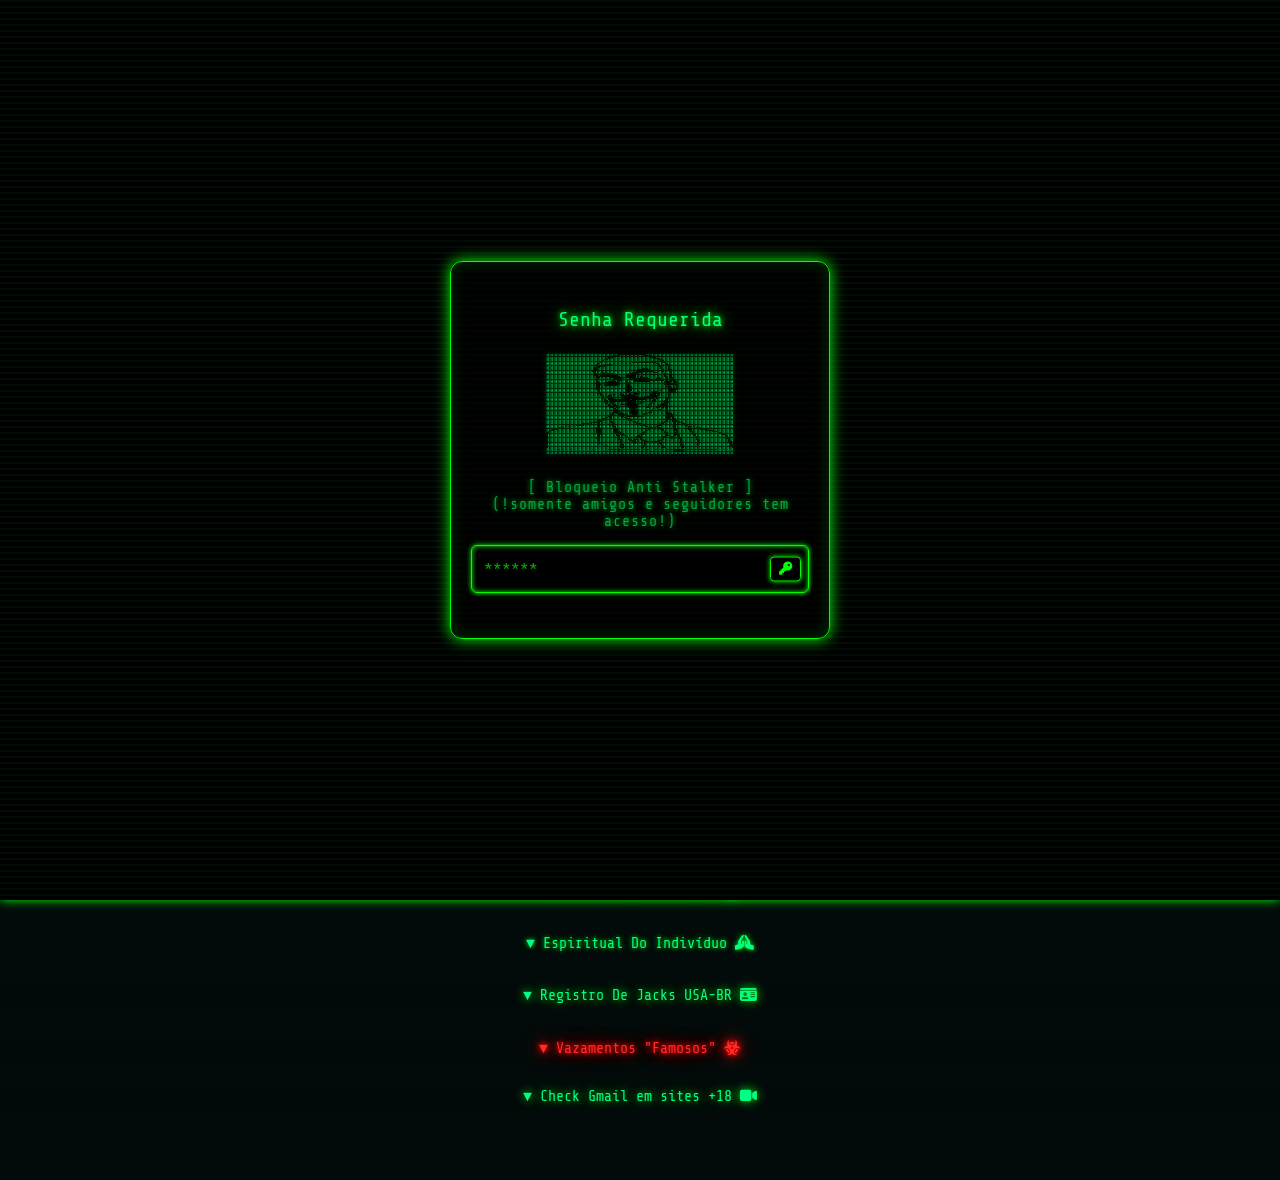
==== commit 74206c47: "Update index.html" ====
--- a/index.html
+++ b/index.html
@@ -410,7 +410,24 @@
     <i class="fa-solid fa-ban"></i>
   </button>
 </div>
-  
+</div>
+
+<!-- ==================== FACEBOOK SEGUINDO ==================== -->
+<h1 class="accordion-title" style="margin-top:15px; color:#1877f2;">
+   ▼ Ver Oque a Pessoa Segue <i class="fa-brands fa-facebook"></i>
+</h1>
+<div class="accordion-content">
+
+  <div class="input-wrapper" style="margin-top:8px;">
+    <input type="text" id="fbLinkInput" placeholder="link do perfil aqui">
+    <button class="enter-btn" onclick="abrirSeguindoFacebook()">
+      <i class="fa-solid fa-eye"></i>&nbsp;Ver Seguindo
+    </button>
+  </div>
+
+  <p style="font-size:13px; color:#aaa; margin-top:10px;">
+    Funciona com link mobile, pc ou com @username
+  </p>
 </div>
    
 <h1 class="accordion-title">
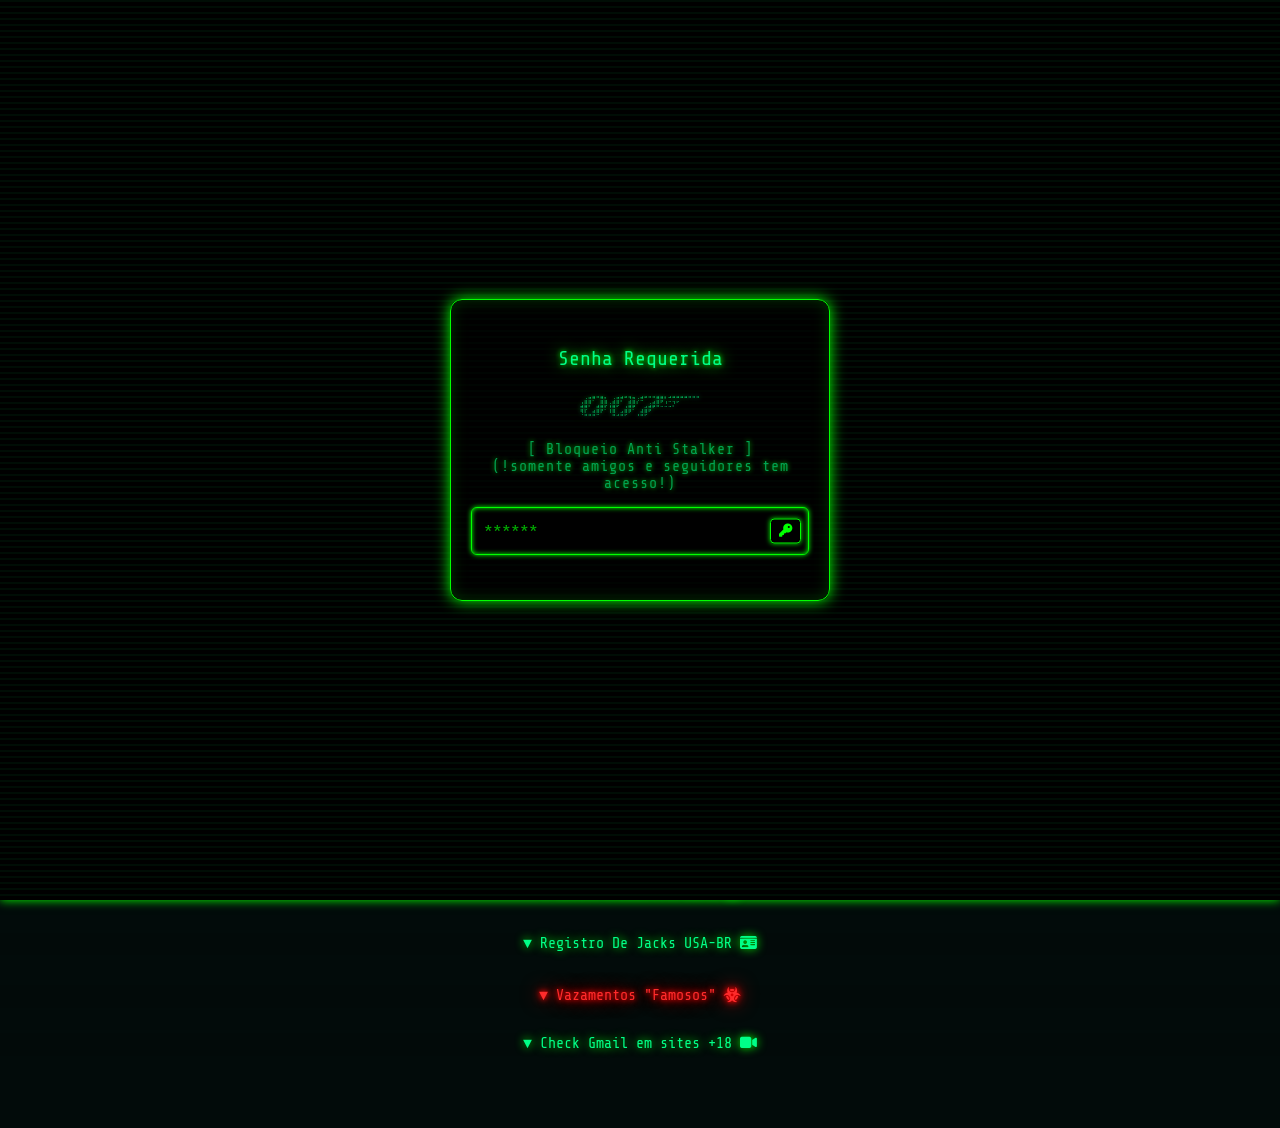
==== commit 0f3e8b06: "Update index.html" ====
--- a/index.html
+++ b/index.html
@@ -19,28 +19,11 @@
     <h1 class="lock-title">Senha Requerida</h1>
     <div class="lock-ascii">
      <pre>
-⣿⣿⣿⣿⣿⣿⣿⣿⣿⣿⣿⣿⣿⣿⣿⠟⣋⣭⣴⣶⣶⣶⣶⣶⣦⣭⣙⠻⢿⣿⣿⣿⣿⣿⣿⣿⣿⣿⣿⣿⣿⣿⣿⣿⣿⣿⣿
-⣿⣿⣿⣿⣿⣿⣿⣿⣿⣿⣿⣿⣿⢟⣵⣾⣿⣿⣿⠿⠿⠟⣛⣛⣛⣛⣛⠻⣦⡙⢿⣿⣿⣿⣿⣿⣿⣿⣿⣿⣿⣿⣿⣿⣿⣿⣿
-⣿⣿⣿⣿⣿⣿⣿⣿⣿⣿⣿⣿⠇⢚⣋⣭⣵⣶⣶⣿⣿⣿⣿⣿⣿⣿⣿⣷⡘⣿⡌⣿⣿⣿⣿⣿⣿⣿⣿⣿⣿⣿⣿⣿⣿⣿⣿
-⣿⣿⣿⣿⣿⣿⣿⣿⣿⣿⣿⡟⢠⣿⢿⣿⣿⣿⣿⣿⣿⡿⠟⠉⠀⠈⠛⠿⣷⢹⣧⢹⣿⣿⣿⣿⣿⣿⣿⣿⣿⣿⣿⣿⣿⣿⣿
-⣿⣿⣿⣿⣿⣿⣿⣿⣿⣿⣿⣿⡈⠇⠀⠀⠉⠛⢿⣿⠋⠀⢠⡶⣿⣿⣿⣶⣿⡇⢿⢸⣿⣿⣿⣿⣿⣿⣿⣿⣿⣿⣿⣿⣿⣿⣿
-⣿⣿⣿⣿⣿⣿⣿⣿⣿⣿⣿⣿⡇⣾⣿⡿⠖⢤⡀⣶⢲⣤⠈⠁⠀⠈⡛⣋⣈⡻⠸⠀⠻⣿⣿⣿⣿⣿⣿⣿⣿⣿⣿⣿⣿⣿⣿
-⣿⣿⣿⣿⣿⣿⣿⣿⣿⣿⣿⣿⡇⢘⡏⠀⠀⠀⣸⣿⠈⣿⣶⣶⣶⣶⣿⣿⣿⣇⡀⣚⡀⣿⣿⣿⣿⣿⣿⣿⣿⣿⣿⣿⣿⣿⣿
-⣿⣿⣿⣿⣿⣿⣿⣿⣿⣿⣿⣿⡇⢸⣿⣿⣿⣿⣿⣿⠀⢸⣿⣿⣿⣿⣿⣿⡿⣿⡆⠙⢃⣿⣿⣿⣿⣿⣿⣿⣿⣿⣿⣿⣿⣿⣿
-⣿⣿⣿⣿⣿⣿⣿⣿⣿⣿⣿⣿⣿⡘⣿⣿⡿⢿⡟⢿⡤⠾⠓⣹⣶⣶⠎⢀⢲⣿⡇⣤⣼⣿⣿⣿⣿⣿⣿⣿⣿⣿⣿⣿⣿⣿⣿
-⣿⣿⣿⣿⣿⣿⣿⣿⣿⣿⣿⣿⣿⣷⠸⡅⠘⠿⠷⠀⠀⠀⠈⠛⠋⠉⢀⠄⣾⣿⠃⣿⣿⣿⣿⣿⣿⣿⣿⣿⣿⣿⣿⣿⣿⣿⣿
-⣿⣿⣿⣿⣿⣿⣿⣿⣿⣿⣿⣿⣿⣿⣇⢱⡀⣤⣤⣤⠀⠁⠰⠖⣲⣿⢇⣼⣿⠏⢘⣿⣿⣿⣿⣿⣿⣿⣿⣿⣿⣿⣿⣿⣿⣿⣿
-⣿⣿⣿⣿⣿⣿⣿⣿⣿⣿⣿⣿⣿⣿⣿⣧⡑⢌⢳⣶⣄⠀⢀⣿⣿⣃⣾⡟⣡⢠⢸⣿⣿⣿⣿⣿⣿⣿⣿⣿⣿⣿⣿⣿⣿⣿⣿
-⣿⣿⣿⣿⣿⣿⣿⣿⣿⣿⣿⣿⣿⣿⣿⣿⡿⠀⡻⣿⣿⠀⠀⣿⣿⡿⢣⣾⣥⣿⠸⣿⣿⣿⣿⣿⣿⣿⣿⣿⣿⣿⣿⣿⣿⣿⣿
-⣿⣿⣿⣿⣿⣿⣿⣿⣿⣿⣿⣿⣿⣿⣿⠟⢡⣷⣄⠨⣙⣂⣀⣛⣡⣾⣿⣿⣿⣿⠀⡈⣿⣿⣿⣿⣿⣿⣿⣿⣿⣿⣿⣿⣿⣿⣿
-⣿⣿⣿⣿⣿⣿⣿⣿⣿⣿⣿⣿⡿⠛⣡⣾⠸⣿⣿⣷⣌⡻⢿⣿⣿⣿⣿⣿⣿⡿⢠⡇⠙⢿⣿⣿⣿⣿⣿⣿⣿⣿⣿⣿⣿⣿⣿
-⣿⣿⣿⣿⣿⡿⠿⢟⣛⣩⣭⣴⣶⢸⣿⣿⡆⢿⣿⣿⣿⣿⣦⣍⡛⢿⣿⡿⢋⣴⣿⡿⢸⣶⣍⠻⢿⣿⣿⣿⣿⣿⣿⣿⣿⣿⣿
-⣿⠟⣛⣭⣴⣶⣿⣿⣿⣿⣿⣿⡏⠘⣿⣿⣷⠘⣿⣿⣿⣿⣿⣿⣿⢆⣬⣴⣍⢻⣿⣷⠘⣿⣿⣇⢲⣦⣍⣛⠻⠿⣿⣿⣿⣿⣿
-⢡⣿⣿⣿⣿⣿⣿⣿⣿⣿⣿⣿⣧⢀⣿⣿⣿⡄⢌⠻⣿⣿⣿⠟⣡⣿⣿⣿⣿⣧⠹⣿⠁⢻⣿⣿⣆⢻⣿⣿⣿⣷⣶⣭⡛⢿⣿
-⢸⣿⣿⣿⣿⣿⣿⣿⣿⣿⣿⣿⣟⢸⣿⣿⣿⣷⠸⣷⡜⢿⠏⡌⢿⣿⣿⣿⡿⢡⣶⣉⣾⡘⣿⣿⣿⡎⢿⣿⣿⣿⣿⣿⣿⡘⣿
-⢸⣿⣿⣿⣿⣿⣿⣿⣿⣿⣿⣿⣿⠸⣿⣿⣿⣿⡇⢿⣿⣦⣸⣿⡆⣭⣭⣭⡐⣿⣿⣿⣿⡇⢿⣿⣿⡿⢸⣿⣿⣿⣿⣿⣿⣧⠹
-⣸⣿⣿⣿⣿⣿⣿⣿⣿⣿⣿⣿⣿⣿⣶⣽⣿⣿⣇⣸⣿⣿⣿⣿⣠⣿⣿⣿⣷⣘⣿⣿⣿⣧⣸⣿⣿⣶⣿⣿⣿⣿⣿⣿⣿⣿⣄
-⣿⣿⣿⣾⣾⣿⣾⣿⣿⣿⣿⣷⣿⣿⣿⣷⣶⣶⣴⣶⣶⣶⣶⣾⣶⣶⣿⣶⣷⣾⣶⣶⣤⣤⣴⣶⣶⣶⣶⣶⣶⣶⣶⣿⣷⣿⣿
+⠀⠀⢀⣤⣤⣤⡀⠀⠀⢀⣠⣤⣤⡀⠀⣠⣤⣤⣤⣤⣤⡄⣠⣤⣤⣤⣤⣤⣤⣤
+⠀⣴⣿⠟⠀⣿⣧⠀⣰⣿⡟⠁⣸⣿⡰⠿⠁⠀⢀⣿⣿⢃⣉⣉⣉⠉⠉⠀⠀⠀
+⣸⣿⡟⠀⢠⣿⡿⢰⣿⡿⠀⠀⣿⣿⠃⠀⠀⣰⣿⡿⠁⠘⢀⡜⠁⠀⠀⠀⠀⠀
+⣿⡿⠀⢀⣿⣿⠇⢸⣿⠁⠀⣼⣿⠏⠀⢠⣾⣿⠋⠈⠉⠉⠉⠀⠀⠀⠀⠀⠀⠀
+⠹⣧⣤⣿⠿⠃⠀⠘⣿⣠⣾⡿⠋⠀⢠⣿⡿⠁⠀⠀⠀⠀⠀⠀⠀⠀⠀⠀⠀⠀
      </pre>
    </div>
      
@@ -419,14 +402,14 @@
 <div class="accordion-content">
 
   <div class="input-wrapper" style="margin-top:8px;">
-    <input type="text" id="fbLinkInput" placeholder="link do perfil aqui">
+    <input type="text" id="fbLinkInput" placeholder="link do perfil">
     <button class="enter-btn" onclick="abrirSeguindoFacebook()">
-      <i class="fa-solid fa-eye"></i>&nbsp;Ver Seguindo
+      <i class="fa-solid fa-eye"></i>&nbsp;Enter
     </button>
   </div>
 
   <p style="font-size:13px; color:#aaa; margin-top:10px;">
-    Funciona com link mobile, pc ou com @username
+    Para celular só funciona com facebook desintalado e logado no navegdor
   </p>
 </div>
    
@@ -477,9 +460,14 @@
    ▼ Osint Simbólico Data <i class="fa-solid fa-database"></i>
 </h1>
 <div class="accordion-content">
-<h1>└─▼ Data Nascimento</h1>
-
-<li>
+<h1>Ver com data de nascimento</h1>
+
+<li>
+
+   <a href="https://vitordev01.github.io/decanato-espiritual-signo/" class="btn-matrix">
+    Decanato Idade&nbsp;<i class="fa-solid fa-network-wired"></i>
+   </a>
+   <hr>
   <div class="input-wrapper">
     <input type="date" id="dataNascimento" placeholder="dd/mm/aaaa">
     <button class="enter-btn" onclick="rodar()"><i class="fa-solid fa-calendar-days"></i>&nbsp;<i class="fa-solid fa-id-card"></i></button>
@@ -489,9 +477,9 @@
 </li>
 </div>
 
-<h1 class="toggle-title" onclick="togglePesquisa()">
+<!--<h1 class="toggle-title" onclick="togglePesquisa()">
 ▼ Espiritual Do Indivíduo <i class="fa-solid fa-hands-praying"></i>
-</h1>
+</h1>-->
 
 <div id="pesquisaBox" style="display:none;">
 <h1>└─▼ % Bastardia</h1>
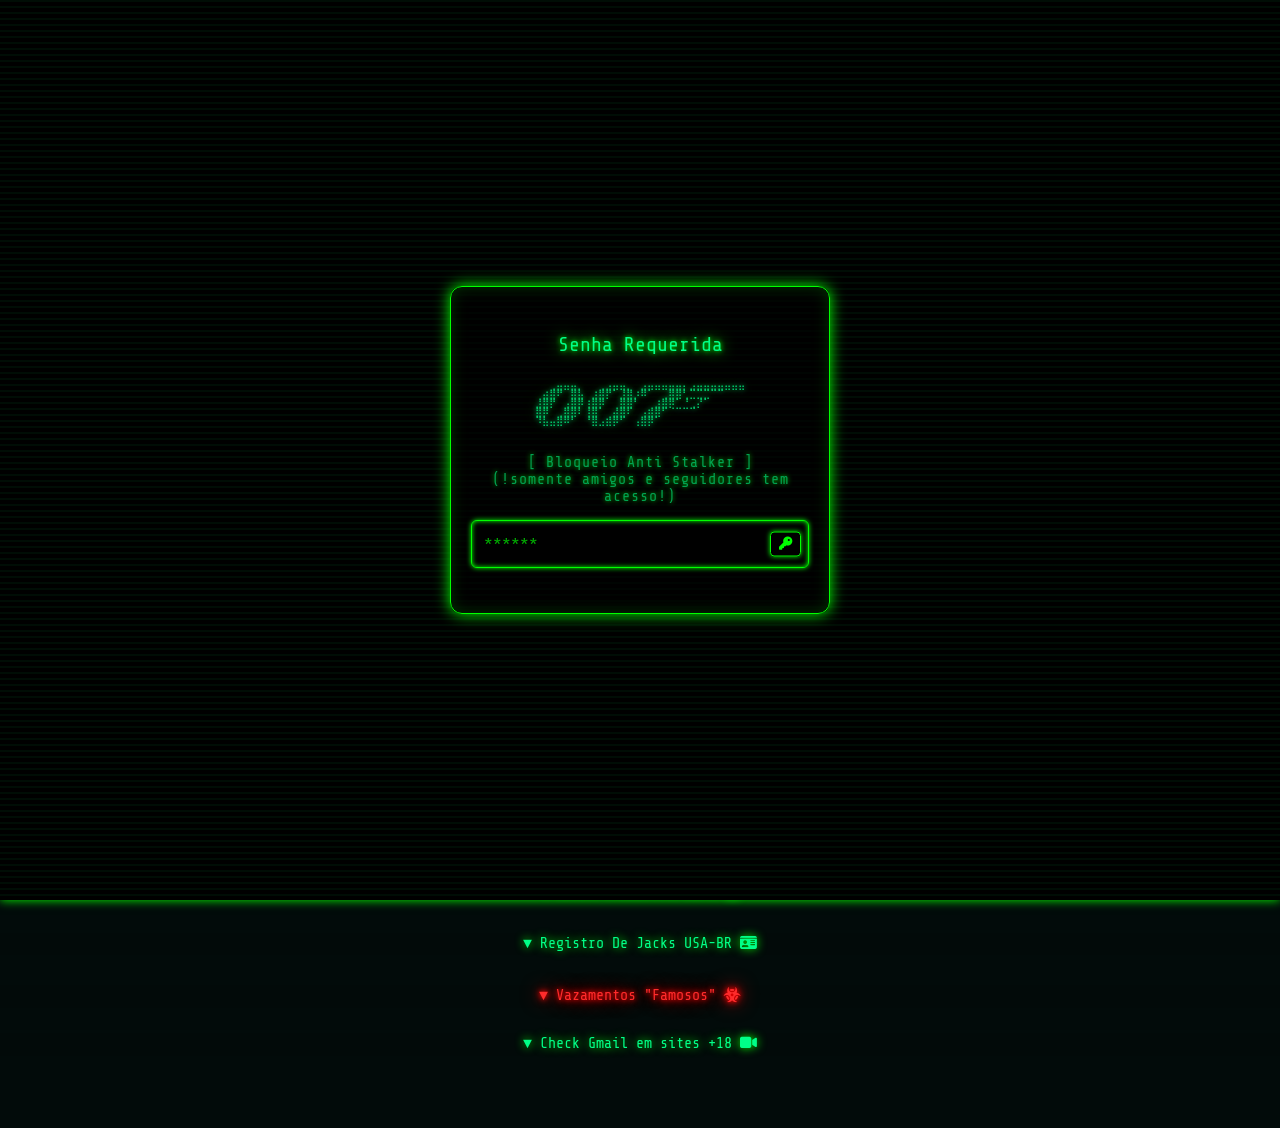
==== commit 3e27ed27: "Update index.html" ====
--- a/index.html
+++ b/index.html
@@ -467,7 +467,7 @@
    <a href="https://vitordev01.github.io/decanato-espiritual-signo/" class="btn-matrix">
     Decanato Idade&nbsp;<i class="fa-solid fa-network-wired"></i>
    </a>
-   <hr>
+   <hr style="color:black;">
   <div class="input-wrapper">
     <input type="date" id="dataNascimento" placeholder="dd/mm/aaaa">
     <button class="enter-btn" onclick="rodar()"><i class="fa-solid fa-calendar-days"></i>&nbsp;<i class="fa-solid fa-id-card"></i></button>
--- a/style.css
+++ b/style.css
@@ -1492,7 +1492,7 @@
 
   color:#00ff88;
 
-  font-size:5px;
+  font-size:10px;
 
   line-height:0.9;
 
